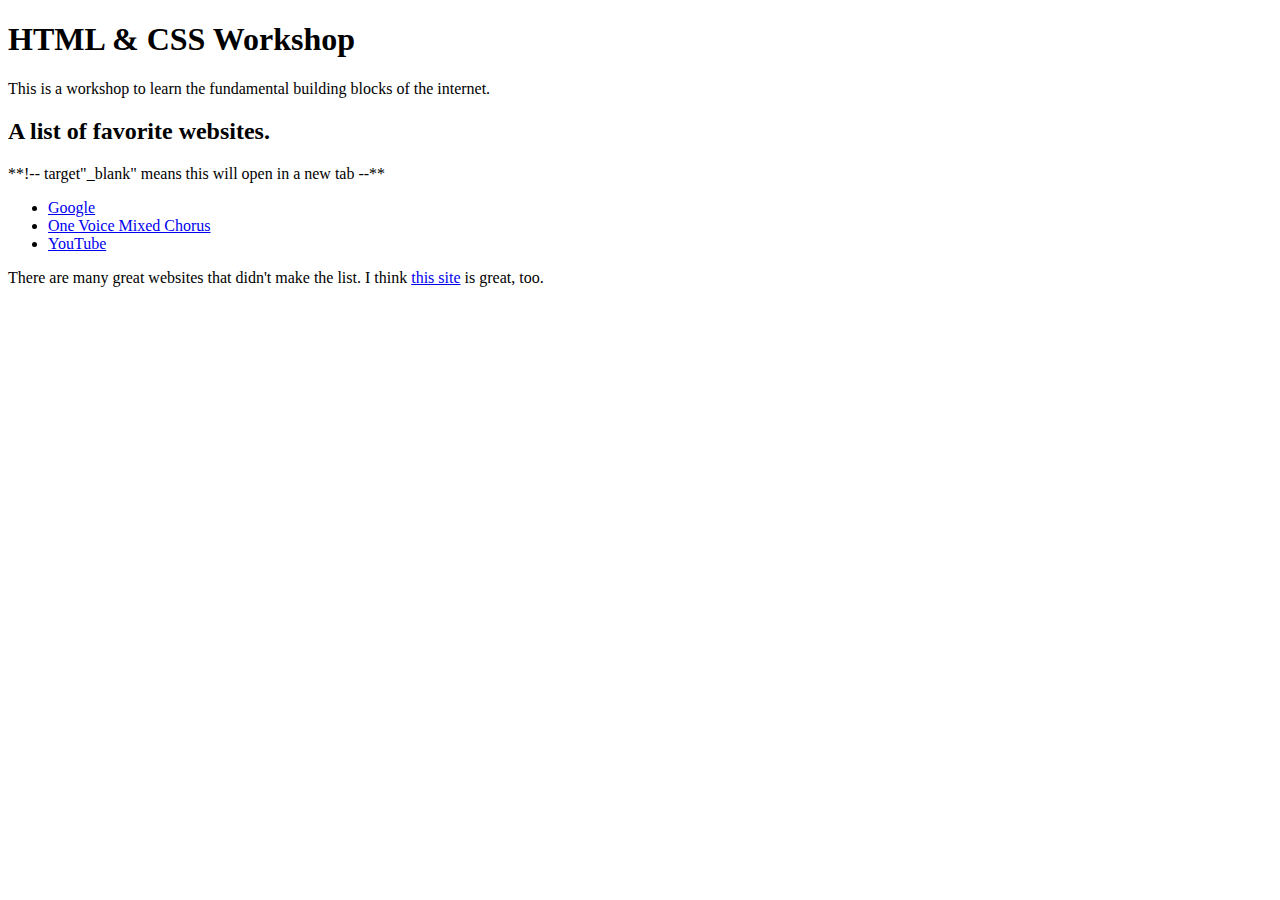
==== index.html @ 65311a9f "Update index.html" ====
<!DOCTYPE html>
<html>
<head>
  <meta charset="utf-8">
  <meta name="viewport" content="width=device-width">
  <title>JS Bin</title>
  <link rel="stylesheet" type="text/css" href="styles.css">
</head>
<body>
  <h1>HTML <span class="ampersand-class">&amp;</span> CSS Workshop</h1>
  <p>This is a workshop to learn the fundamental building blocks of the internet.
  </p>
  <section>
  <h2>A list of favorite websites.</h2>
    **!-- target"_blank" means this will open in a new tab  --**
  <ul>
    <li><a href="http://www.google.com" target="_blank">Google</a></li>
    <li><a href="http://www.onevoicemn.org" target="_blank">One Voice Mixed Chorus</a></li>
    <li><a href="https://www.youtube.com" target="_blank">YouTube</a></li>
  </ul>
    <p>There are many great websites that didn't make the list. I think <a href="http://primeacademy.io" target="_blank">this site</a> is great, too.
</body>
</html>
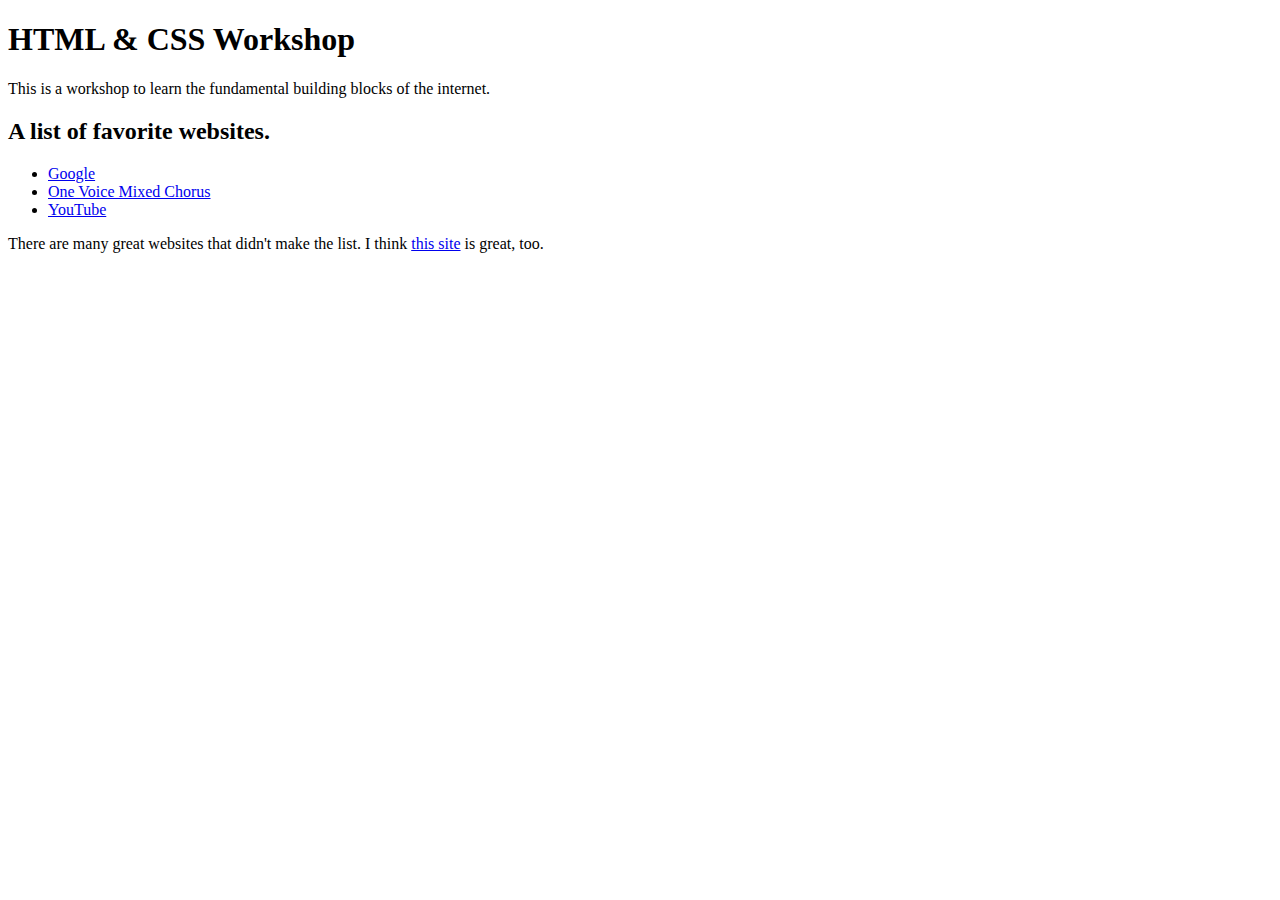
==== commit 08d7d782: "Update index.html" ====
--- a/index.html
+++ b/index.html
@@ -12,7 +12,7 @@
   </p>
   <section>
   <h2>A list of favorite websites.</h2>
-    **!-- target"_blank" means this will open in a new tab  --**
+    <!-- target"_blank" means this will open in a new tab  -->
   <ul>
     <li><a href="http://www.google.com" target="_blank">Google</a></li>
     <li><a href="http://www.onevoicemn.org" target="_blank">One Voice Mixed Chorus</a></li>
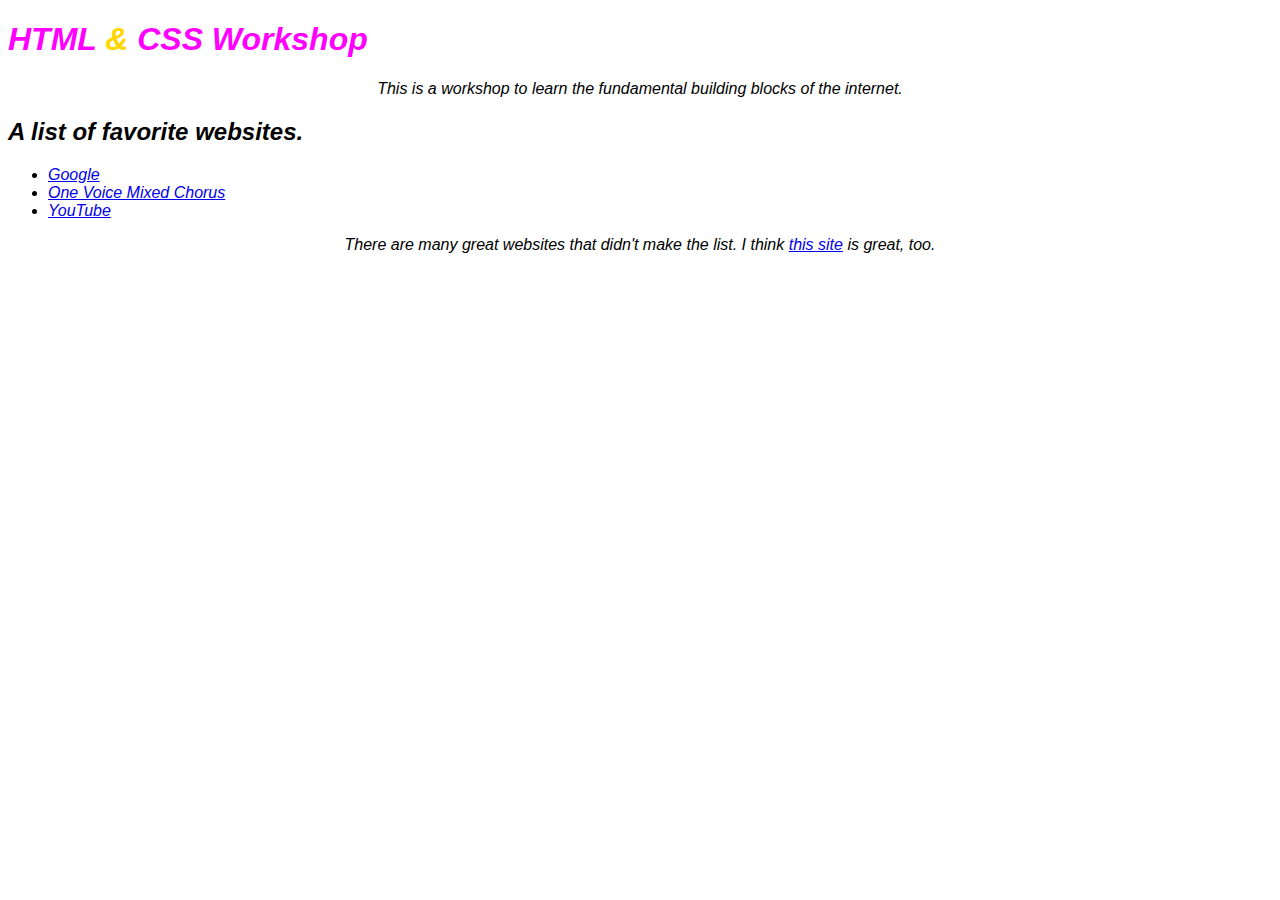
==== commit da719977: "Update index.html" ====
--- a/index.html
+++ b/index.html
@@ -19,5 +19,7 @@
     <li><a href="https://www.youtube.com" target="_blank">YouTube</a></li>
   </ul>
     <p>There are many great websites that didn't make the list. I think <a href="http://primeacademy.io" target="_blank">this site</a> is great, too.
-</body>
+      </section?
+<img src="Willy_Wonka_Gene_Wilder_1971.jpg">
+    </body>
 </html>
--- a/styles.css
+++ b/styles.css
@@ -0,0 +1,20 @@
+h1 {
+  color: magenta;  
+}
+
+.ampersand-class {
+  color: gold
+}
+
+body {
+  font-family: sans-serif;
+  font-style: italic;
+}
+
+p {
+  text-align: center;
+}
+img { 
+  max-width: 35%;
+}
+  
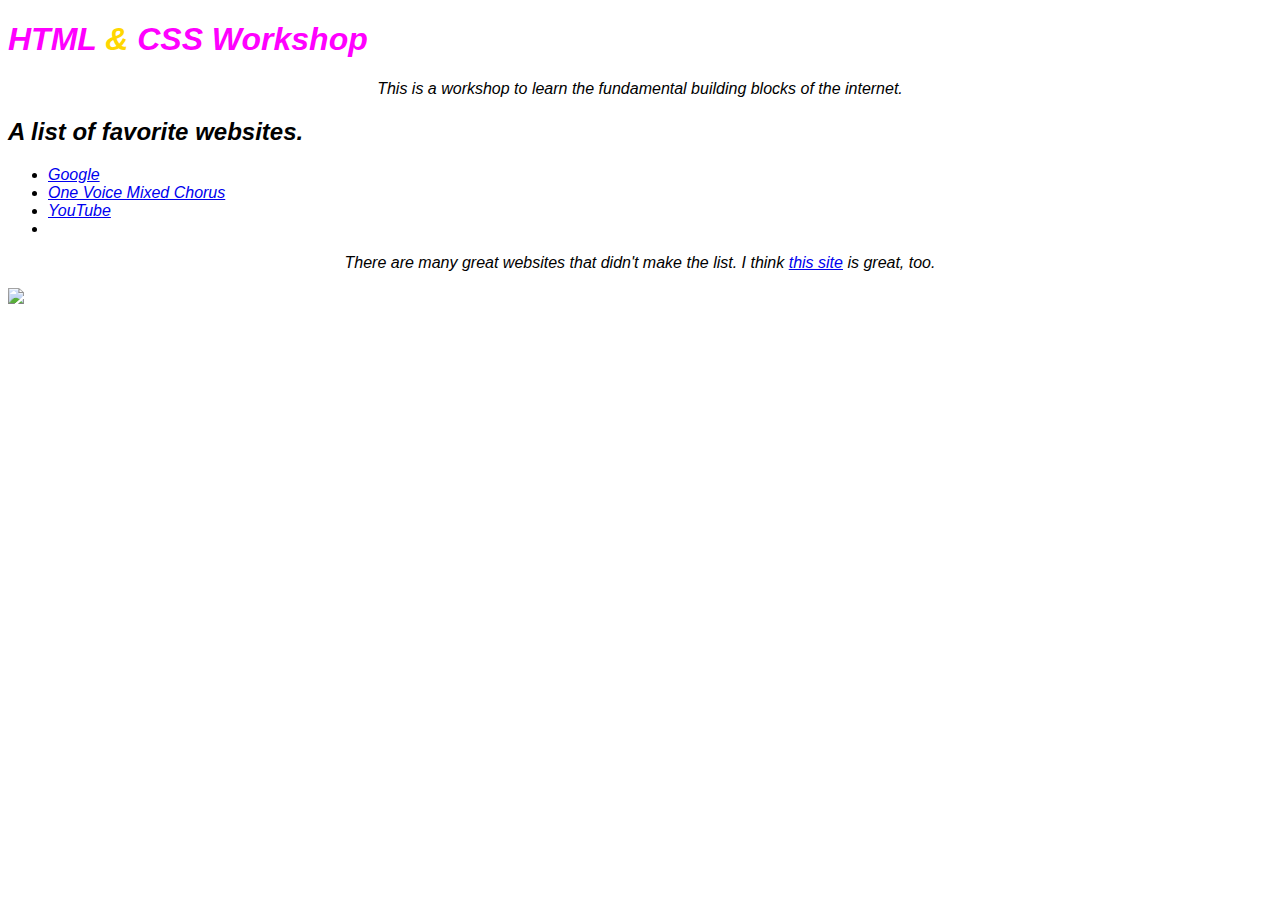
==== commit 4ff99e3b: "Update index.html" ====
--- a/index.html
+++ b/index.html
@@ -17,9 +17,10 @@
     <li><a href="http://www.google.com" target="_blank">Google</a></li>
     <li><a href="http://www.onevoicemn.org" target="_blank">One Voice Mixed Chorus</a></li>
     <li><a href="https://www.youtube.com" target="_blank">YouTube</a></li>
+    <li><a href="cookies.html"></a></li>
   </ul>
     <p>There are many great websites that didn't make the list. I think <a href="http://primeacademy.io" target="_blank">this site</a> is great, too.
-      </section?
+  </section>
 <img src="Willy_Wonka_Gene_Wilder_1971.jpg">
     </body>
 </html>
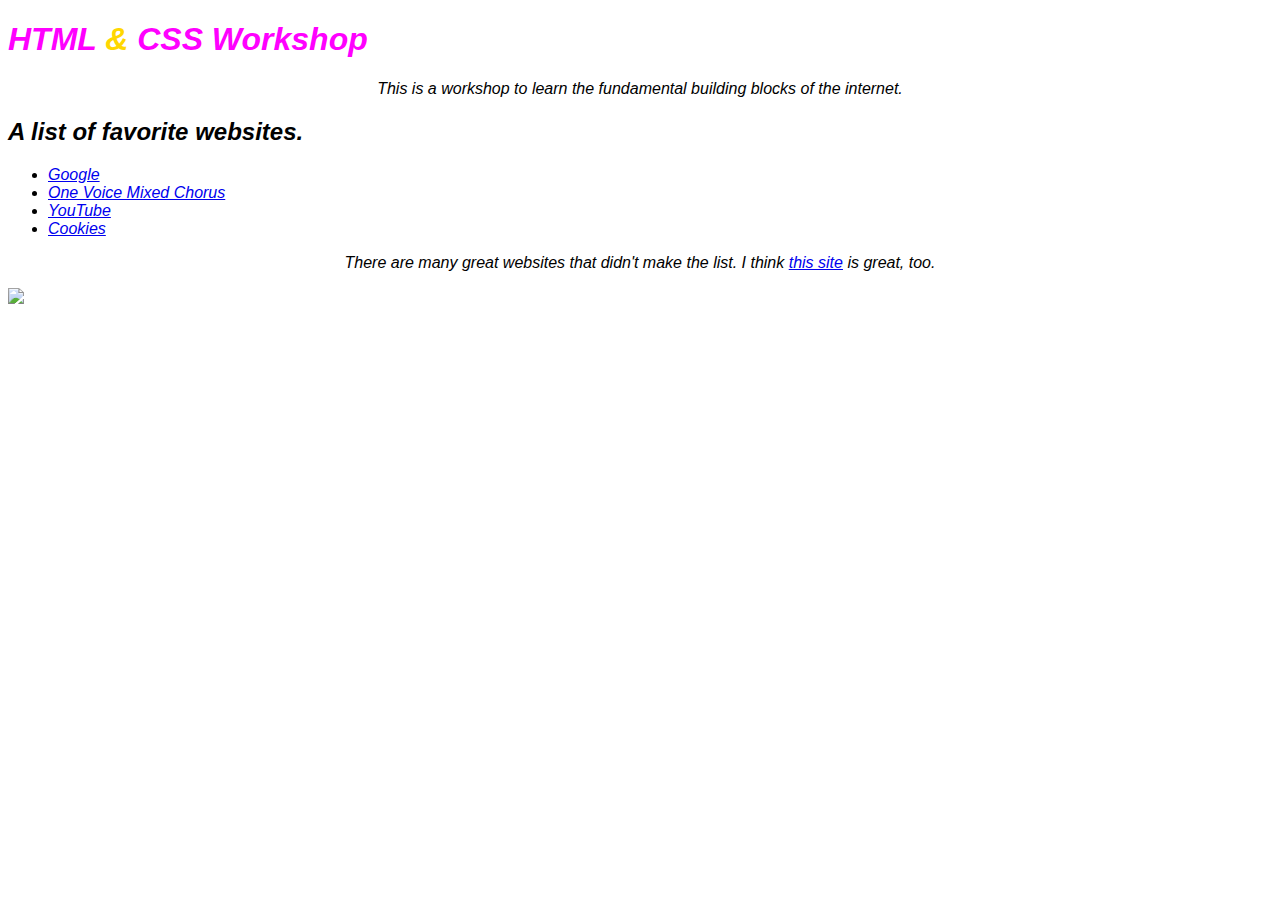
==== commit 6aefa2eb: "Update index.html" ====
--- a/index.html
+++ b/index.html
@@ -17,7 +17,7 @@
     <li><a href="http://www.google.com" target="_blank">Google</a></li>
     <li><a href="http://www.onevoicemn.org" target="_blank">One Voice Mixed Chorus</a></li>
     <li><a href="https://www.youtube.com" target="_blank">YouTube</a></li>
-    <li><a href="cookies.html"></a></li>
+    <li><a href="cookies.html">Cookies</a></li>
   </ul>
     <p>There are many great websites that didn't make the list. I think <a href="http://primeacademy.io" target="_blank">this site</a> is great, too.
   </section>
